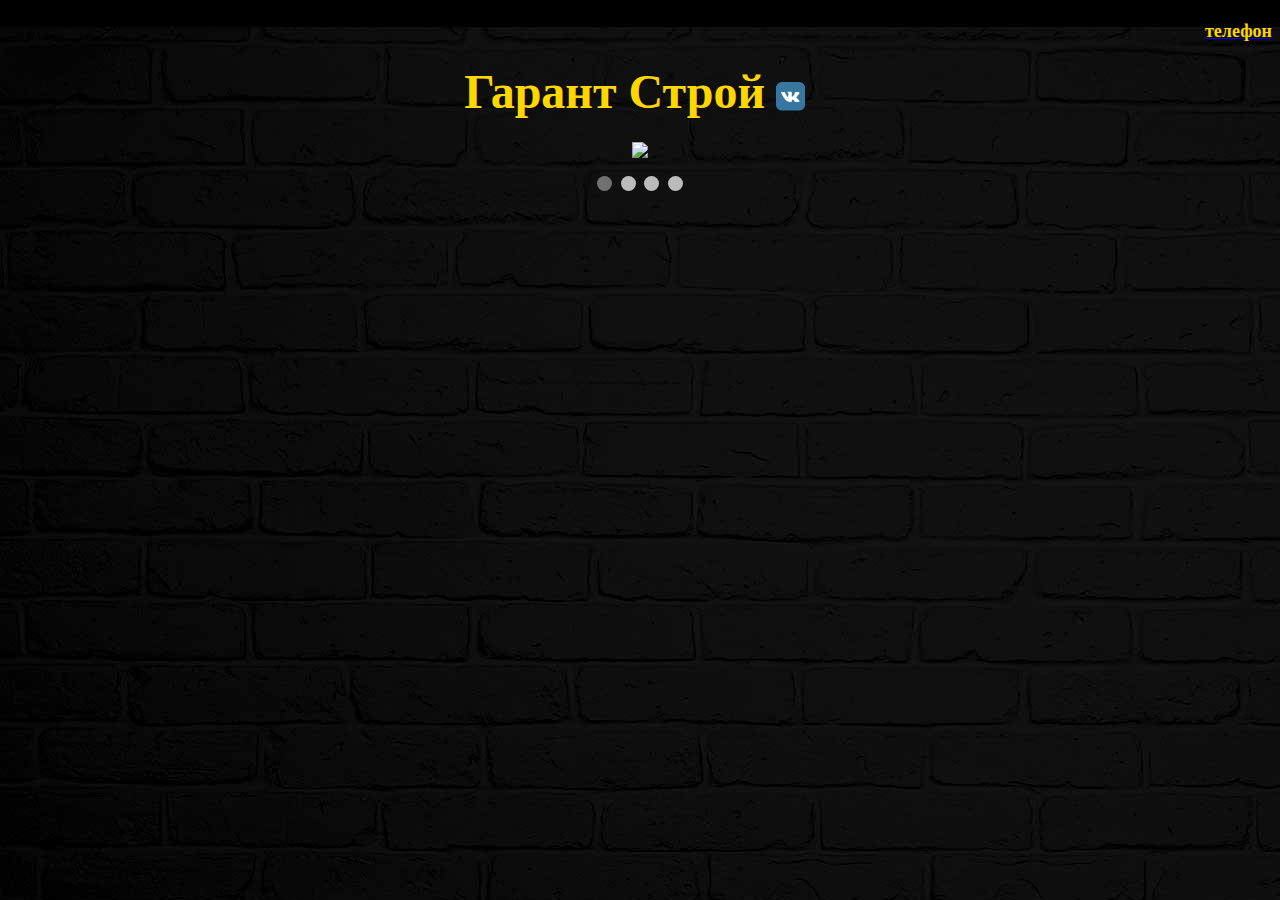
==== index.html @ c608e4e4 "Rename сайт дядя Альберт.html to index.html" ====
<!DOCTYPE HTML>
<html>
<head>
    <title>Гарант Строй</title>
    <link href="сайт дядя Альберт.css" rel="stylesheet">
        <link rel="icon" sizes="192x192" href="https://sun7-8.userapi.com/s/v1/ig2/2X1746MCUTd3zx0qS4STwwFM8kIwx6RjZ_tT5NjnZDeJpHRo9-nJa3V6rJNmMxcj4DO1L1KP0uaJtpNd9WMrB9IP.jpg?size=50x50&quality=96&crop=306,51,448,448&ava=1">
    <meta name="viewport" content="width=device-width, initial-scale=1">
  </head>

<main>
  <header>
      <div class="pp">
        <h4><a href="tel:+7"><font face="TREBUCHET MS" size="+1" color="gold" text-decoration: "none">телефон</font></a></h4>
      </div>
      <div>
      <center>
        <h1><a href="https://vk.com/gsremont_56" id="cpp"><font face="TREBUCHET MS" size="+4" color="gold">Гарант Строй<img src="siteeee.png" width = "4%"></font></a></h1>
      </center>
      </div>

  </header>
    <body>
            <center>
      <div class="slideshow-container">

      <div class="mySlides fade">
        <img src="https://sun9-66.userapi.com/s/v1/ig2/tEYKarjzYj6F__mZHmGcNaNXmj_j1EB4ct25ZyJ12piXAxoriuKte1-fAD2FuH6xAmGwIDyhXtufhuGL2bfeLwhA.jpg?size=810x1080&quality=96&type=album" style="width:40%">
      </div>

      <div class="mySlides fade">
        <img src="https://sun9-53.userapi.com/s/v1/ig2/MIVyRQweYD-IlDL4aDvWtE4hZ5vnCOFSFm5KnlNhUVp4KEIAv1BRZHgjt2qyOs4Ja3ujBTCU8gr5bjEhsgvXspZV.jpg?size=810x1080&quality=96&type=album" style="width: auto">
      </div>

      <div class="mySlides fade">
        <img src="https://sun9-65.userapi.com/s/v1/ig2/rmxFLQF3S3d4f9-lbIK1WBx30D_AsbeRB0RuWNpMDj4DUI6mDYOjYxHxyPRkoZf00ECq9ECYPtNT8EusUaMKwl8D.jpg?size=810x1080&quality=96&type=album" style="width:40%">
      </div>

      <div class="mySlides fade">
        <img src="https://sun9-66.userapi.com/s/v1/ig2/tEYKarjzYj6F__mZHmGcNaNXmj_j1EB4ct25ZyJ12piXAxoriuKte1-fAD2FuH6xAmGwIDyhXtufhuGL2bfeLwhA.jpg?size=810x1080&quality=96&type=album" style="width:40%">
      </div>

      </div>
      <br>

      <div style="text-align:center">
        <span class="dot"></span>
        <span class="dot"></span>
        <span class="dot"></span>
        <span class="dot"></span>
      </div>
    </center>
      <script>
      var slideIndex = 0;
      showSlides();

      function showSlides() {
          var i;
          var slides = document.getElementsByClassName("mySlides");
          var dots = document.getElementsByClassName("dot");
          for (i = 0; i < slides.length; i++) {
             slides[i].style.display = "none";
          }
          slideIndex++;
          if (slideIndex > slides.length) {slideIndex = 1}
          for (i = 0; i < dots.length; i++) {
              dots[i].className = dots[i].className.replace(" active", "");
          }
          slides[slideIndex-1].style.display = "block";
          dots[slideIndex-1].className += " active";
          setTimeout(showSlides, 3000);
      }
      </script>
    </body>
    <footer>

    </footer>
  </main>
</html>
---- сайт дядя Альберт.css ----
html{
		background-image: url("1614262894_20-p-chernaya-kirpichnaya-stena-fon-21.jpg");
}
#cpp{
  color: #000;
	text-decoration: none;
}
.pp{
	color: #000;
	text-align: right;
	text-align: top;
	text-decoration: none;
}
.cs{
	font-family: ARIAL;
}
.zxc{
	background-color: #7FFFD4;
}
* {box-sizing: border-box;}
body {font-family: Verdana, sans-serif;}
.mySlides {display: none;}
img {vertical-align: middle;}

/* Slideshow container */
.slideshow-container {
  max-width: 1000px;
  position: relative;
  margin: auto;
}

/* Caption text */
.text {
  color: #f2f2f2;
  font-size: 15px;
  padding: 8px 12px;
  position: absolute;
  bottom: 8px;
  width: 100%;
  text-align: center;
}

/* Number text (1/3 etc) */
.numbertext {
  color: #f2f2f2;
  font-size: 12px;
  padding: 8px 12px;
  position: absolute;
  top: 0;
}

/* The dots/bullets/indicators */
.dot {
  height: 15px;
  width: 15px;
  margin: 0 2px;
  background-color: #bbb;
  border-radius: 50%;
  display: inline-block;
  transition: background-color 0.6s ease;
}

.active {
  background-color: #717171;
}

/* Fading animation */
.fade {
  -webkit-animation-name: fade;
  -webkit-animation-duration: 1.5s;
  animation-name: fade;
  animation-duration: 1.5s;
}

@-webkit-keyframes fade {
  from {opacity: .4}
  to {opacity: 1}
}

@keyframes fade {
  from {opacity: .4}
  to {opacity: 1}
}

/* On smaller screens, decrease text size */
@media only screen and (max-width: 300px) {
  .text {font-size: 11px}
}
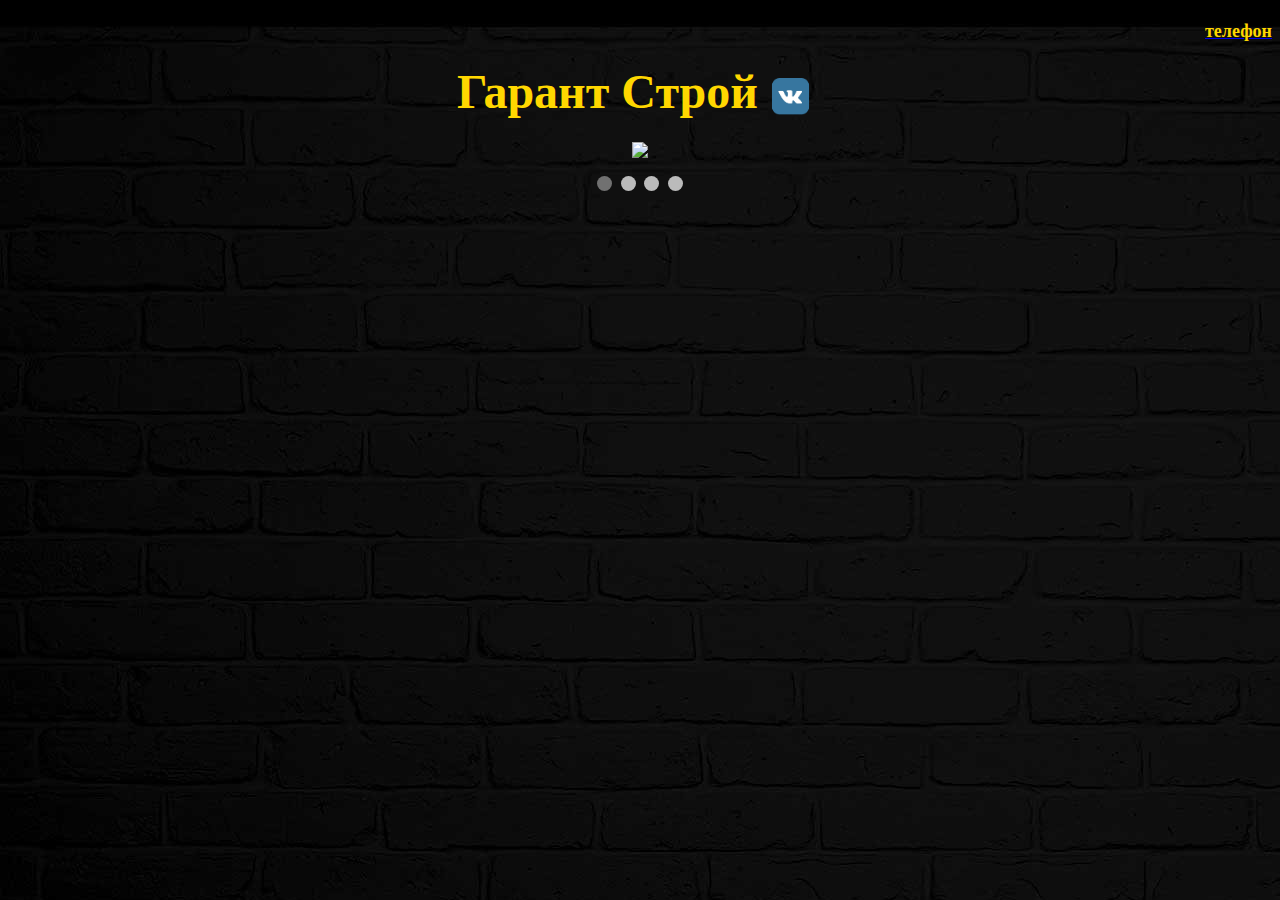
==== commit 92b0062e: "Update index.html" ====
--- a/index.html
+++ b/index.html
@@ -14,7 +14,7 @@
       </div>
       <div>
       <center>
-        <h1><a href="https://vk.com/gsremont_56" id="cpp"><font face="TREBUCHET MS" size="+4" color="gold">Гарант Строй<img src="siteeee.png" width = "4%"></font></a></h1>
+        <h1><a href="https://vk.com/gsremont_56" id="cpp"><font face="TREBUCHET MS" size="+4" color="gold">Гарант Строй<img src="siteeee.png" width = "65px"></font></a></h1>
       </center>
       </div>
 
@@ -28,7 +28,7 @@
       </div>
 
       <div class="mySlides fade">
-        <img src="https://sun9-53.userapi.com/s/v1/ig2/MIVyRQweYD-IlDL4aDvWtE4hZ5vnCOFSFm5KnlNhUVp4KEIAv1BRZHgjt2qyOs4Ja3ujBTCU8gr5bjEhsgvXspZV.jpg?size=810x1080&quality=96&type=album" style="width: auto">
+        <img src="https://sun9-53.userapi.com/s/v1/ig2/MIVyRQweYD-IlDL4aDvWtE4hZ5vnCOFSFm5KnlNhUVp4KEIAv1BRZHgjt2qyOs4Ja3ujBTCU8gr5bjEhsgvXspZV.jpg?size=810x1080&quality=96&type=album" style="width: 40%">
       </div>
 
       <div class="mySlides fade">
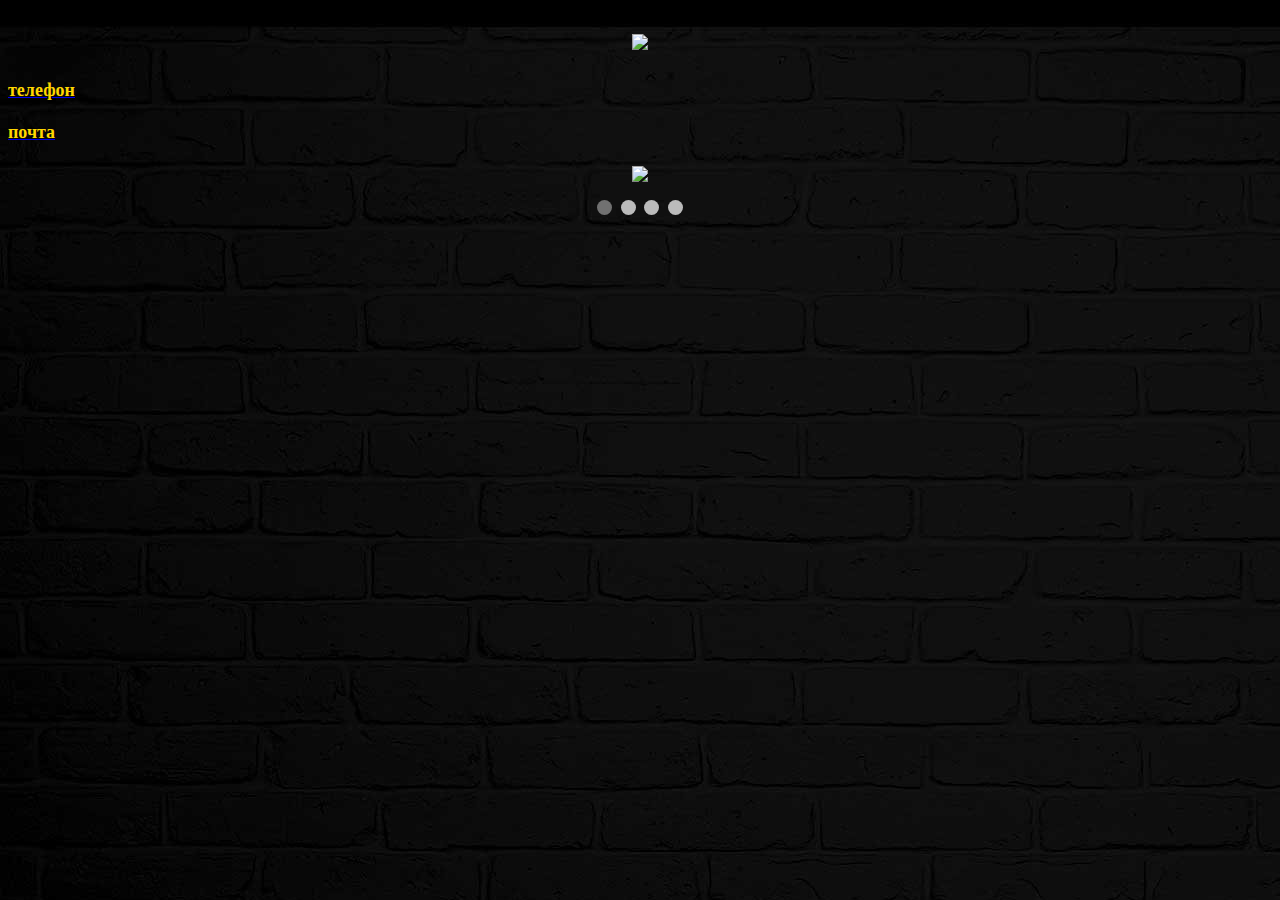
==== commit 168b16cc: "Update index.html" ====
--- a/index.html
+++ b/index.html
@@ -9,34 +9,34 @@
 
 <main>
   <header>
-      <div class="pp">
-        <h4><a href="tel:+7"><font face="TREBUCHET MS" size="+1" color="gold" text-decoration: "none">телефон</font></a></h4>
+    <center>
+      <div>
+        <h1><img src="drg-removebg-preview (1).png" height="100px"></h1>
       </div>
-      <div>
-      <center>
-        <h1><a href="https://vk.com/gsremont_56" id="cpp"><font face="TREBUCHET MS" size="+4" color="gold">Гарант Строй<img src="siteeee.png" width = "65px"></font></a></h1>
-      </center>
+    </center>
+      <div сlass = "cpp">
+        <h4><a href="tel:+7"><font face="TREBUCHET MS" size="+1" color="gold">телефон</font></a></h4>
+        <h4><a href="tel:+7"><font face="TREBUCHET MS" size="+1" color="gold">почта</font></a></h4>
       </div>
-
   </header>
     <body>
-            <center>
+      <center>
       <div class="slideshow-container">
 
       <div class="mySlides fade">
-        <img src="https://sun9-66.userapi.com/s/v1/ig2/tEYKarjzYj6F__mZHmGcNaNXmj_j1EB4ct25ZyJ12piXAxoriuKte1-fAD2FuH6xAmGwIDyhXtufhuGL2bfeLwhA.jpg?size=810x1080&quality=96&type=album" style="width:40%">
+        <img src="photo5255946227273551210.jpg" style="height: 500px">
       </div>
 
       <div class="mySlides fade">
-        <img src="https://sun9-53.userapi.com/s/v1/ig2/MIVyRQweYD-IlDL4aDvWtE4hZ5vnCOFSFm5KnlNhUVp4KEIAv1BRZHgjt2qyOs4Ja3ujBTCU8gr5bjEhsgvXspZV.jpg?size=810x1080&quality=96&type=album" style="width: 40%">
+        <img src="photo5255946227273551208.jpg" style="height: 500px">
       </div>
 
       <div class="mySlides fade">
-        <img src="https://sun9-65.userapi.com/s/v1/ig2/rmxFLQF3S3d4f9-lbIK1WBx30D_AsbeRB0RuWNpMDj4DUI6mDYOjYxHxyPRkoZf00ECq9ECYPtNT8EusUaMKwl8D.jpg?size=810x1080&quality=96&type=album" style="width:40%">
+        <img src="photo5255946227273551240.jpg" style="height: 500px">
       </div>
 
       <div class="mySlides fade">
-        <img src="https://sun9-66.userapi.com/s/v1/ig2/tEYKarjzYj6F__mZHmGcNaNXmj_j1EB4ct25ZyJ12piXAxoriuKte1-fAD2FuH6xAmGwIDyhXtufhuGL2bfeLwhA.jpg?size=810x1080&quality=96&type=album" style="width:40%">
+        <img src="photo5255946227273551241.jpg" style="height: 500px">
       </div>
 
       </div>
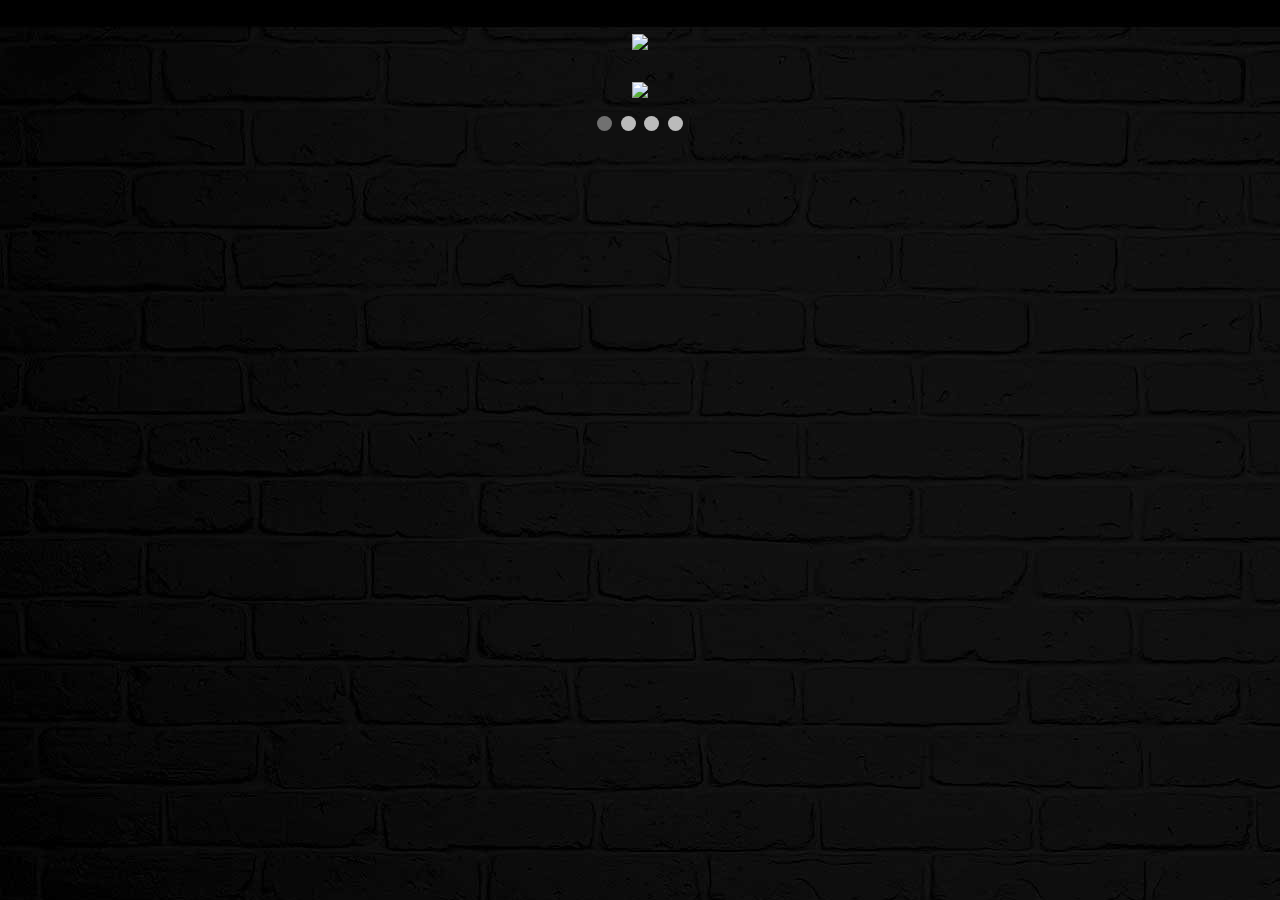
==== commit 07bc24ce: "Update index.html" ====
--- a/index.html
+++ b/index.html
@@ -14,10 +14,6 @@
         <h1><img src="drg-removebg-preview (1).png" height="100px"></h1>
       </div>
     </center>
-      <div сlass = "cpp">
-        <h4><a href="tel:+7"><font face="TREBUCHET MS" size="+1" color="gold">телефон</font></a></h4>
-        <h4><a href="tel:+7"><font face="TREBUCHET MS" size="+1" color="gold">почта</font></a></h4>
-      </div>
   </header>
     <body>
       <center>
@@ -70,6 +66,17 @@
           setTimeout(showSlides, 3000);
       }
       </script>
+      <div>
+        <center>
+          <ul class="social-icons-8">
+              <li><a href="#"><i class="fa fa-vk"></i></a></li>
+              <li><a href="#"><i class="fa fa-odnoklassniki"></i></a></li>
+              <li><a href="#"><i class="fa fa-telegram"></i></a></li>
+              <li><a href="#"><i class="fa fa-twitter"></i></a></li>
+              <li><a href="#"><img src="smile.png" alt=""/></a></li>
+          </ul>
+      </center>
+      </div>
     </body>
     <footer>
 
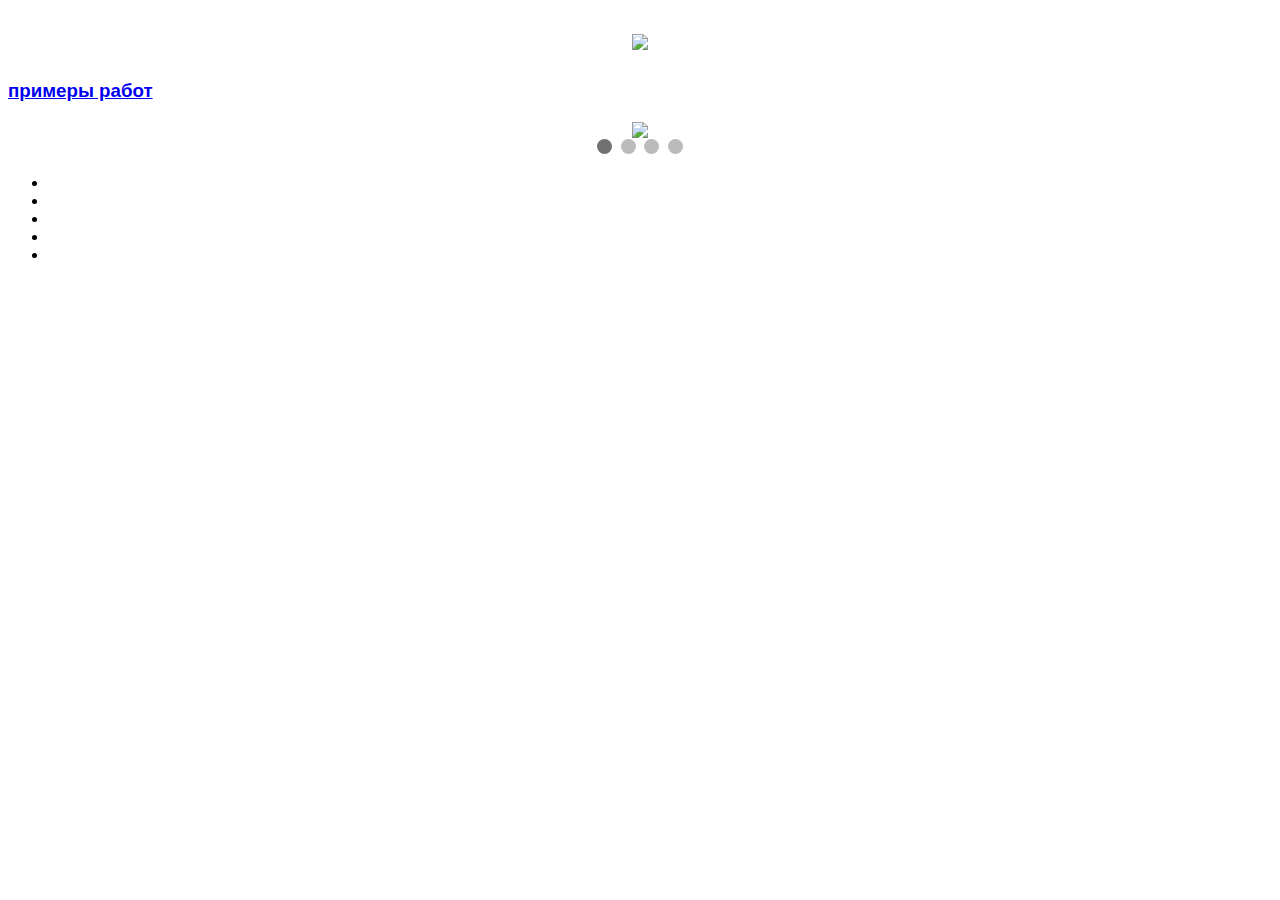
==== commit e6f39f6b: "Update index.html" ====
--- a/index.html
+++ b/index.html
@@ -14,6 +14,7 @@
         <h1><img src="drg-removebg-preview (1).png" height="100px"></h1>
       </div>
     </center>
+    <a href="index2.html"><h3>примеры работ</h3></a>
   </header>
     <body>
       <center>
@@ -34,10 +35,7 @@
       <div class="mySlides fade">
         <img src="photo5255946227273551241.jpg" style="height: 500px">
       </div>
-
       </div>
-      <br>
-
       <div style="text-align:center">
         <span class="dot"></span>
         <span class="dot"></span>
@@ -67,19 +65,18 @@
       }
       </script>
       <div>
-        <center>
-          <ul class="social-icons-8">
-              <li><a href="#"><i class="fa fa-vk"></i></a></li>
-              <li><a href="#"><i class="fa fa-odnoklassniki"></i></a></li>
-              <li><a href="#"><i class="fa fa-telegram"></i></a></li>
-              <li><a href="#"><i class="fa fa-twitter"></i></a></li>
-              <li><a href="#"><img src="smile.png" alt=""/></a></li>
-          </ul>
-      </center>
+          <center>
+            <ul class="social-icons">
+<li><a class="social-icon-twitter" href="#" title="..." target="_blank" rel="noopener"></a></li>
+<li><a class="social-icon-fb" href="#" title="..." target="_blank" rel="noopener"></a></li>
+<li><a class="social-icon-vk" href="#" title="..." target="_blank" rel="noopener"></a></li>
+<li><a class="social-icon-telegram" href="#" title="..." target="_blank" rel="noopener"></a></li>
+<li><a class="social-icon-youtube" href="#" title="..." target="_blank" rel="noopener"></a></li>
+</ul>
+            </center>
       </div>
     </body>
     <footer>
-
     </footer>
   </main>
 </html>
--- a/сайт дядя Альберт.css
+++ b/сайт дядя Альберт.css
@@ -1,21 +1,5 @@
 html{
-		background-image: url("1614262894_20-p-chernaya-kirpichnaya-stena-fon-21.jpg");
-}
-#cpp{
-  color: #000;
-	text-decoration: none;
-}
-.pp{
-	color: #000;
-	text-align: right;
-	text-align: top;
-	text-decoration: none;
-}
-.cs{
-	font-family: ARIAL;
-}
-.zxc{
-	background-color: #7FFFD4;
+		background-image: url("pop.jpg");
 }
 * {box-sizing: border-box;}
 body {font-family: Verdana, sans-serif;}
@@ -28,27 +12,6 @@
   position: relative;
   margin: auto;
 }
-
-/* Caption text */
-.text {
-  color: #f2f2f2;
-  font-size: 15px;
-  padding: 8px 12px;
-  position: absolute;
-  bottom: 8px;
-  width: 100%;
-  text-align: center;
-}
-
-/* Number text (1/3 etc) */
-.numbertext {
-  color: #f2f2f2;
-  font-size: 12px;
-  padding: 8px 12px;
-  position: absolute;
-  top: 0;
-}
-
 /* The dots/bullets/indicators */
 .dot {
   height: 15px;
@@ -86,3 +49,44 @@
 @media only screen and (max-width: 300px) {
   .text {font-size: 11px}
 }
+.social-icons-8 {
+    padding: 0;
+    list-style: none;
+    margin: 10px;
+    display: flex;
+    justify-content: center;
+    align-items: center;
+}
+.social-icons-8 li {
+    padding: 0 10px;
+}
+.social-icons-8 i {
+    color: #337AB7;
+    font-size: 48px;
+}
+.social-icons-8 img {
+    width: 48px;
+    height: 48px;
+}
+.social-icons-8 i:hover,
+.social-icons-8 img:hover {
+    animation: social-icons-8-move 200ms infinite;
+}
+@keyframes social-icons-8-move {
+    0% {
+        filter: drop-shadow(6px 6px #BFE2FF) drop-shadow(-6px -6px #d1eaff);
+    }
+    25% {
+        filter: drop-shadow(-6px -6px #BFE2FF) drop-shadow(6px 6px #d1eaff);
+    }
+    50% {
+        filter: drop-shadow(6px -6px #BFE2FF) drop-shadow(-6px 6px #d1eaff);
+    }
+    75% {
+        filter: drop-shadow(-6px -6px #BFE2FF) drop-shadow(-6px -6px #d1eaff);
+    }
+    100% {
+        filter: drop-shadow(6px 6px #BFE2FF) drop-shadow(6px 6px #d1eaff);
+    }
+}
+
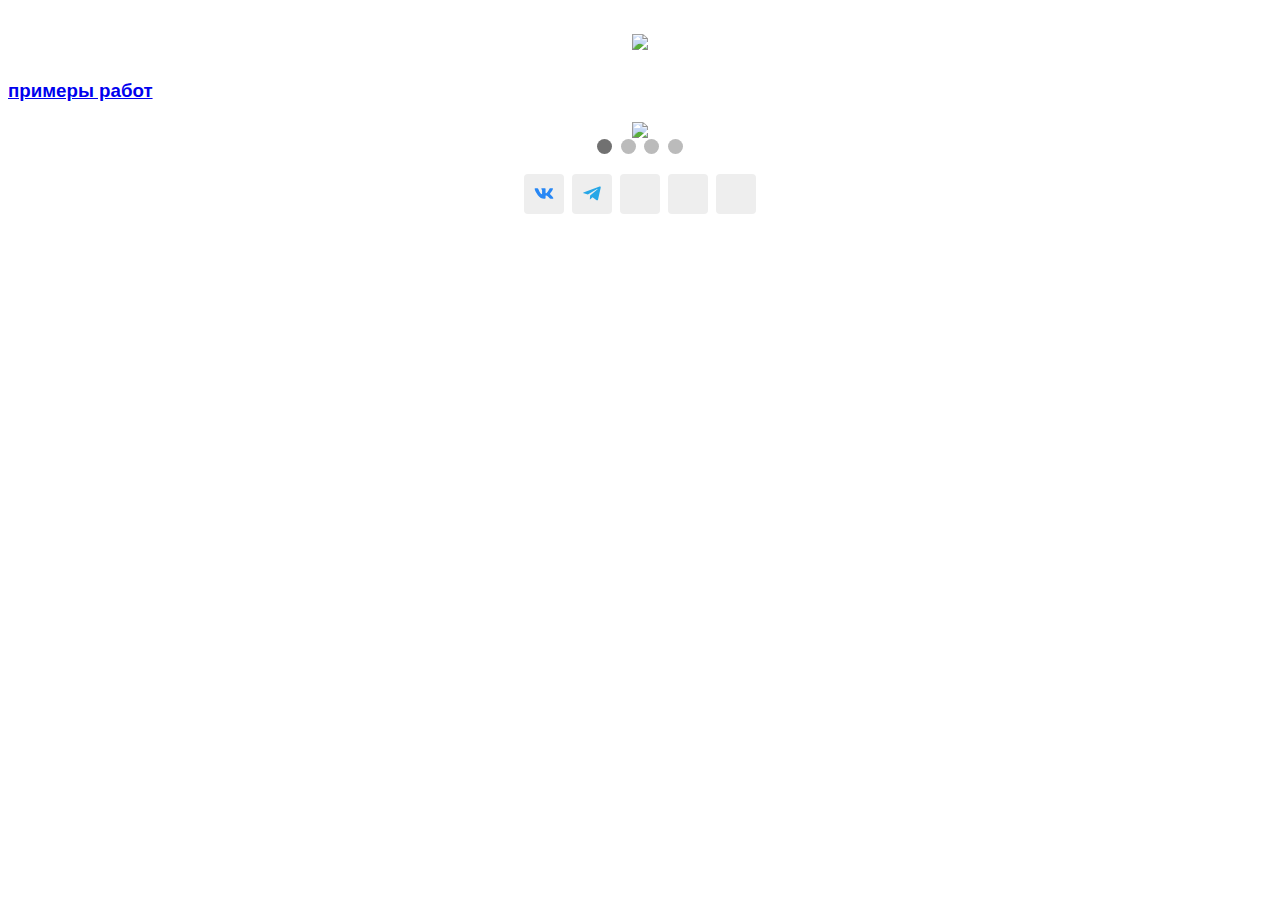
==== commit aa138e05: "Update index.html" ====
--- a/index.html
+++ b/index.html
@@ -67,11 +67,11 @@
       <div>
           <center>
             <ul class="social-icons">
-<li><a class="social-icon-twitter" href="#" title="..." target="_blank" rel="noopener"></a></li>
+<li><a class="social-icon-twitter" href="tel:+79677767111" title="..." target="_blank" rel="noopener"></a></li>
 <li><a class="social-icon-fb" href="#" title="..." target="_blank" rel="noopener"></a></li>
-<li><a class="social-icon-vk" href="#" title="..." target="_blank" rel="noopener"></a></li>
-<li><a class="social-icon-telegram" href="#" title="..." target="_blank" rel="noopener"></a></li>
-<li><a class="social-icon-youtube" href="#" title="..." target="_blank" rel="noopener"></a></li>
+<li><a class="social-icon-vk" href="mailto:garandstroy-56@yandex.ru" title="..." target="_blank" rel="noopener"></a></li>
+<li><a class="social-icon-telegram" href="https://skobelkin.ru/whatsapp/79677767111" title="..." target="_blank" rel="noopener"></a></li>
+<li><a class="social-icon-youtube" href="https://m.vk.com/gsremont_56?from=post" title="..." target="_blank" rel="noopener"></a></li>
 </ul>
             </center>
       </div>
--- a/сайт дядя Альберт.css
+++ b/сайт дядя Альберт.css
@@ -49,44 +49,56 @@
 @media only screen and (max-width: 300px) {
   .text {font-size: 11px}
 }
-.social-icons-8 {
-    padding: 0;
-    list-style: none;
-    margin: 10px;
-    display: flex;
-    justify-content: center;
-    align-items: center;
+.social-icons {
+  display: flex;
+  justify-content: center;
+  list-style: none;
+  margin-top: 1rem;
+  margin-bottom: 1rem;
+  padding-left: 0;
 }
-.social-icons-8 li {
-    padding: 0 10px;
+.social-icons>li {
+  margin-left: 0.25rem;
+  margin-right: 0.25rem;
 }
-.social-icons-8 i {
-    color: #337AB7;
-    font-size: 48px;
+.social-icons a {
+  position: relative;
+  background-color: #eee;
+  display: block;
+  -webkit-user-select: none;
+  -moz-user-select: none;
+  -ms-user-select: none;
+  user-select: none;
+  transition: background-color .3s ease-in-out;
+  width: 2.5rem;
+  height: 2.5rem;
+  border-radius: .25rem;
 }
-.social-icons-8 img {
-    width: 48px;
-    height: 48px;
+.social-icons a:hover {
+  background-color: #e0e0e0;
 }
-.social-icons-8 i:hover,
-.social-icons-8 img:hover {
-    animation: social-icons-8-move 200ms infinite;
+.social-icons a::before {
+  content: "";
+  position: absolute;
+  width: 1.2rem;
+  height: 1.2rem;
+  left: .65rem;
+  top: .65rem;
+  background: transparent no-repeat center center;
+  background-size: 100% 100%;
 }
-@keyframes social-icons-8-move {
-    0% {
-        filter: drop-shadow(6px 6px #BFE2FF) drop-shadow(-6px -6px #d1eaff);
-    }
-    25% {
-        filter: drop-shadow(-6px -6px #BFE2FF) drop-shadow(6px 6px #d1eaff);
-    }
-    50% {
-        filter: drop-shadow(6px -6px #BFE2FF) drop-shadow(-6px 6px #d1eaff);
-    }
-    75% {
-        filter: drop-shadow(-6px -6px #BFE2FF) drop-shadow(-6px -6px #d1eaff);
-    }
-    100% {
-        filter: drop-shadow(6px 6px #BFE2FF) drop-shadow(6px 6px #d1eaff);
-    }
+.social-icons .social-icon-twitter::before {
+  background-image: url("data:image/svg+xml,%3Csvg xmlns='http://www.w3.org/2000/svg' viewBox='0 0 576 512'%3E%3Cpath fill='%232787f5' d='M545 117.7c3.7-12.5 0-21.7-17.8-21.7h-58.9c-15 0-21.9 7.9-25.6 16.7 0 0-30 73.1-72.4 120.5-13.7 13.7-20 18.1-27.5 18.1-3.7 0-9.4-4.4-9.4-16.9V117.7c0-15-4.2-21.7-16.6-21.7h-92.6c-9.4 0-15 7-15 13.5 0 14.2 21.2 17.5 23.4 57.5v86.8c0 19-3.4 22.5-10.9 22.5-20 0-68.6-73.4-97.4-157.4-5.8-16.3-11.5-22.9-26.6-22.9H38.8c-16.8 0-20.2 7.9-20.2 16.7 0 15.6 20 93.1 93.1 195.5C160.4 378.1 229 416 291.4 416c37.5 0 42.1-8.4 42.1-22.9 0-66.8-3.4-73.1 15.4-73.1 8.7 0 23.7 4.4 58.7 38.1 40 40 46.6 57.9 69 57.9h58.9c16.8 0 25.3-8.4 20.4-25-11.2-34.9-86.9-106.7-90.3-111.5-8.7-11.2-6.2-16.2 0-26.2.1-.1 72-101.3 79.4-135.6z'/%3E%3C/svg%3E");
 }
-
+.social-icons .social-icon-fb::before {
+  background-image: url("data:image/svg+xml,%3Csvg xmlns='http://www.w3.org/2000/svg' viewBox='0 0 448 512'%3E%3Cpath fill='%2327a7e7' d='M446.7 98.6l-67.6 318.8c-5.1 22.5-18.4 28.1-37.3 17.5l-103-75.9-49.7 47.8c-5.5 5.5-10.1 10.1-20.7 10.1l7.4-104.9 190.9-172.5c8.3-7.4-1.8-11.5-12.9-4.1L117.8 284 16.2 252.2c-22.1-6.9-22.5-22.1 4.6-32.7L418.2 66.4c18.4-6.9 34.5 4.1 28.5 32.2z'/%3E%3C/svg%3E");
+}
+.social-icons .social-icon-vk::before {
+  background-image: url("envelope.png");
+}
+.social-icons .social-icon-telegram::before {
+  background-image: url("");
+}
+.social-icons .social-icon-youtube::before {
+  background-image: url("...");
+}
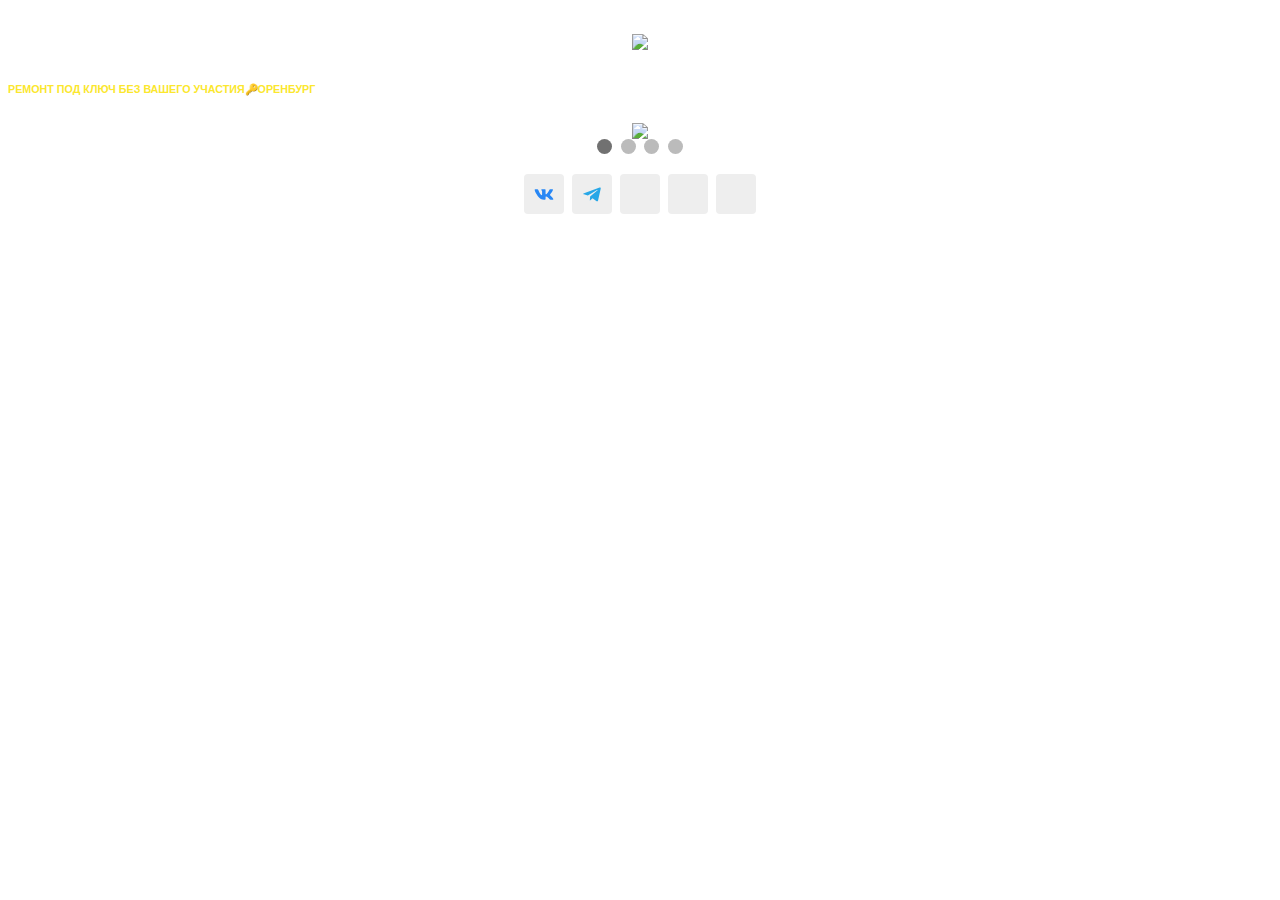
==== commit 52f1ebef: "Update index.html" ====
--- a/index.html
+++ b/index.html
@@ -14,7 +14,7 @@
         <h1><img src="drg-removebg-preview (1).png" height="100px"></h1>
       </div>
     </center>
-    <a href="index2.html"><h3>примеры работ</h3></a>
+    <h6 style="color: #fbe72e;">РЕМОНТ ПОД КЛЮЧ БЕЗ ВАШЕГО УЧАСТИЯ🔑ОРЕНБУРГ</h6>
   </header>
     <body>
       <center>
@@ -68,7 +68,7 @@
           <center>
             <ul class="social-icons">
 <li><a class="social-icon-twitter" href="tel:+79677767111" title="..." target="_blank" rel="noopener"></a></li>
-<li><a class="social-icon-fb" href="#" title="..." target="_blank" rel="noopener"></a></li>
+<li><a class="social-icon-fb" href="https://t.me/garantstroy56" title="" target="_blank" rel="noopener"></a></li>
 <li><a class="social-icon-vk" href="mailto:garandstroy-56@yandex.ru" title="..." target="_blank" rel="noopener"></a></li>
 <li><a class="social-icon-telegram" href="https://skobelkin.ru/whatsapp/79677767111" title="..." target="_blank" rel="noopener"></a></li>
 <li><a class="social-icon-youtube" href="https://m.vk.com/gsremont_56?from=post" title="..." target="_blank" rel="noopener"></a></li>
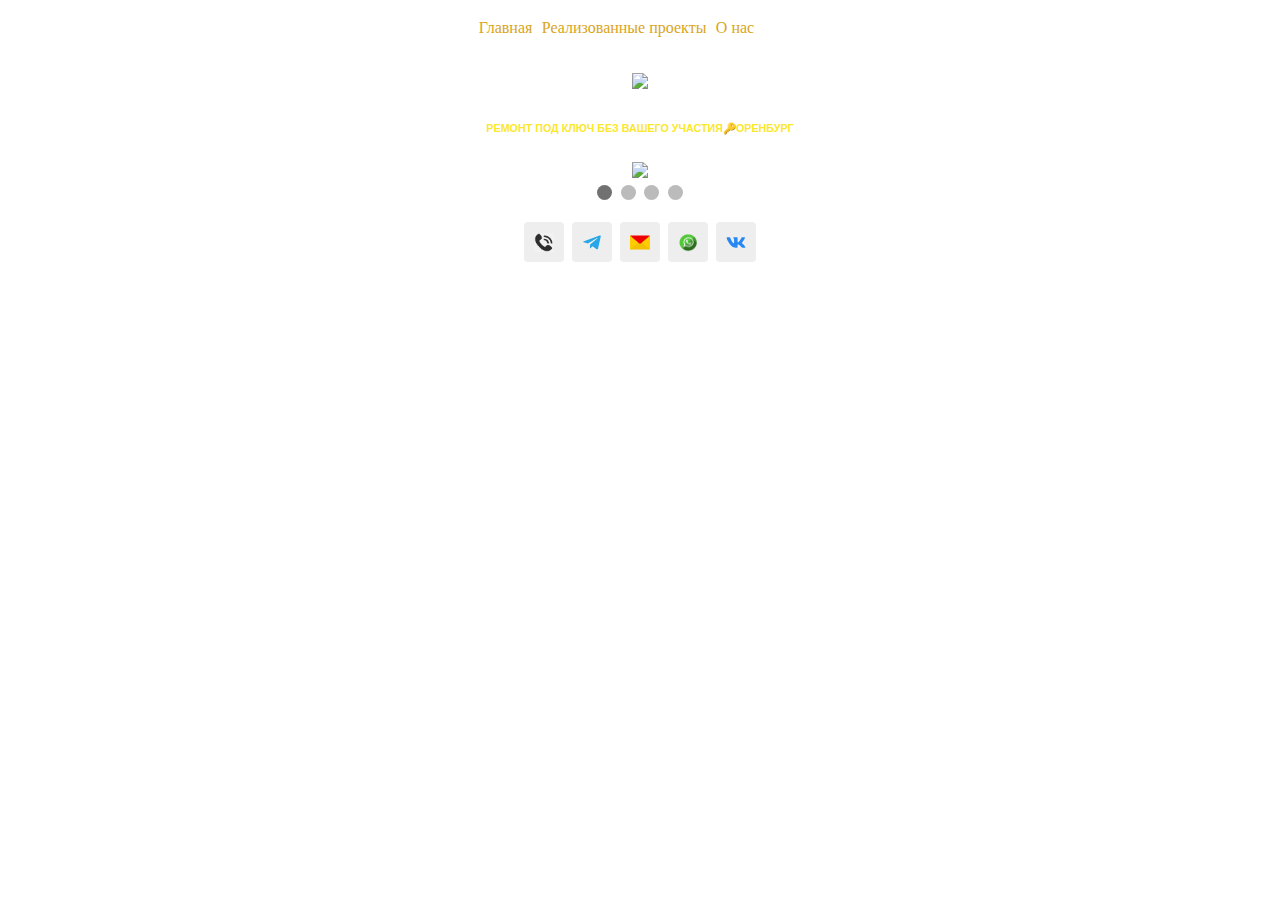
==== commit d1806049: "Update index.html" ====
--- a/index.html
+++ b/index.html
@@ -1,24 +1,41 @@
 <!DOCTYPE HTML>
 <html>
+
 <head>
     <title>Гарант Строй</title>
     <link href="сайт дядя Альберт.css" rel="stylesheet">
         <link rel="icon" sizes="192x192" href="https://sun7-8.userapi.com/s/v1/ig2/2X1746MCUTd3zx0qS4STwwFM8kIwx6RjZ_tT5NjnZDeJpHRo9-nJa3V6rJNmMxcj4DO1L1KP0uaJtpNd9WMrB9IP.jpg?size=50x50&quality=96&crop=306,51,448,448&ava=1">
     <meta name="viewport" content="width=device-width, initial-scale=1">
-  </head>
-
-<main>
-  <header>
-    <center>
+</head>
+<center>
+  <body>
+    <header>
+        <nav>
+          <ul>
+            <li>
+              <a href="index.html">Главная</a>
+            </li>
+            <li>
+              <a href="index2.html">Реализованные проекты</a>
+            </li>
+            <li>
+              <a href="index3.html">О нас</a>
+            </li>
+          </ul>
+        </nav>
       <div>
         <h1><img src="drg-removebg-preview (1).png" height="100px"></h1>
       </div>
-    </center>
-    <h6 style="color: #fbe72e;">РЕМОНТ ПОД КЛЮЧ БЕЗ ВАШЕГО УЧАСТИЯ🔑ОРЕНБУРГ</h6>
-  </header>
-    <body>
-      <center>
-      <div class="slideshow-container">
+
+      <div class="project">
+        <h6 style="color: #fbe72e;">РЕМОНТ ПОД КЛЮЧ БЕЗ ВАШЕГО УЧАСТИЯ🔑ОРЕНБУРГ</h6>
+      </div>
+
+    </header>
+  <main>
+
+
+    <div class="slideshow-container">
 
       <div class="mySlides fade">
         <img src="photo5255946227273551210.jpg" style="height: 500px">
@@ -35,48 +52,51 @@
       <div class="mySlides fade">
         <img src="photo5255946227273551241.jpg" style="height: 500px">
       </div>
-      </div>
+    </div> <!--#slideshow-container-->
+
       <div style="text-align:center">
         <span class="dot"></span>
         <span class="dot"></span>
         <span class="dot"></span>
         <span class="dot"></span>
-      </div>
-    </center>
-      <script>
-      var slideIndex = 0;
-      showSlides();
+    </div>
 
-      function showSlides() {
-          var i;
-          var slides = document.getElementsByClassName("mySlides");
-          var dots = document.getElementsByClassName("dot");
-          for (i = 0; i < slides.length; i++) {
-             slides[i].style.display = "none";
-          }
-          slideIndex++;
-          if (slideIndex > slides.length) {slideIndex = 1}
-          for (i = 0; i < dots.length; i++) {
-              dots[i].className = dots[i].className.replace(" active", "");
-          }
-          slides[slideIndex-1].style.display = "block";
-          dots[slideIndex-1].className += " active";
-          setTimeout(showSlides, 3000);
-      }
-      </script>
-      <div>
-          <center>
-            <ul class="social-icons">
-<li><a class="social-icon-twitter" href="tel:+79677767111" title="..." target="_blank" rel="noopener"></a></li>
-<li><a class="social-icon-fb" href="https://t.me/garantstroy56" title="" target="_blank" rel="noopener"></a></li>
-<li><a class="social-icon-vk" href="mailto:garandstroy-56@yandex.ru" title="..." target="_blank" rel="noopener"></a></li>
-<li><a class="social-icon-telegram" href="https://skobelkin.ru/whatsapp/79677767111" title="..." target="_blank" rel="noopener"></a></li>
-<li><a class="social-icon-youtube" href="https://m.vk.com/gsremont_56?from=post" title="..." target="_blank" rel="noopener"></a></li>
-</ul>
-            </center>
-      </div>
-    </body>
-    <footer>
-    </footer>
-  </main>
+
+
+        <script>
+        var slideIndex = 0;
+        showSlides();
+
+        function showSlides() {
+            var i;
+            var slides = document.getElementsByClassName("mySlides");
+            var dots = document.getElementsByClassName("dot");
+            for (i = 0; i < slides.length; i++) {
+               slides[i].style.display = "none";
+            }
+            slideIndex++;
+            if (slideIndex > slides.length) {slideIndex = 1}
+            for (i = 0; i < dots.length; i++) {
+                dots[i].className = dots[i].className.replace(" active", "");
+            }
+            slides[slideIndex-1].style.display = "block";
+            dots[slideIndex-1].className += " active";
+            setTimeout(showSlides, 3000);
+        }
+        </script>
+
+    <div>
+
+        <ul class="social-icons">
+          <li><a class="social-icon-twitter" href="tel:+79677767111" title="..." target="_blank" rel="noopener"></a></li>
+          <li><a class="social-icon-fb" href="https://t.me/garantstroy56" title="..." target="_blank" rel="noopener"></a></li>
+          <li><a class="social-icon-vk" href="mailto:garandstroy-56@yandex.ru" title="..." target="_blank" rel="noopener"></a></li>
+          <li><a class="social-icon-telegram" href="https://skobelkin.ru/whatsapp/79677767111" title="Whatsapp" target="_blank" rel="noopener"></a></li>
+          <li><a class="social-icon-youtube" href="https://m.vk.com/gsremont_56?from=post" title="..." target="_blank" rel="noopener"></a></li>
+        </ul>
+
+    </div>
+    </main>
+</body>
+</center>
 </html>
--- a/сайт дядя Альберт.css
+++ b/сайт дядя Альберт.css
@@ -5,6 +5,37 @@
 body {font-family: Verdana, sans-serif;}
 .mySlides {display: none;}
 img {vertical-align: middle;}
+
+nav {
+
+  margin-right: 5%;
+}
+
+nav ul {
+	padding-right: 2%;
+}
+
+nav ul li {
+  display: inline-flex;
+}
+
+nav ul li a {
+	padding: 2.5px;
+  font-family: "Roboto";
+  color: #DAA520;
+  font-size: auto;
+  text-decoration: none;
+  display: inline-flex;
+}
+
+nav ul li a:hover {
+  background: rgba(255, 255, 255, 0.1);
+  color: white;
+}
+
+.bebra{
+	padding: 1%;
+}
 
 /* Slideshow container */
 .slideshow-container {
@@ -16,7 +47,7 @@
 .dot {
   height: 15px;
   width: 15px;
-  margin: 0 2px;
+  margin: 7px 2px 2px 2px;
   background-color: #bbb;
   border-radius: 50%;
   display: inline-block;
@@ -88,17 +119,17 @@
   background-size: 100% 100%;
 }
 .social-icons .social-icon-twitter::before {
-  background-image: url("data:image/svg+xml,%3Csvg xmlns='http://www.w3.org/2000/svg' viewBox='0 0 576 512'%3E%3Cpath fill='%232787f5' d='M545 117.7c3.7-12.5 0-21.7-17.8-21.7h-58.9c-15 0-21.9 7.9-25.6 16.7 0 0-30 73.1-72.4 120.5-13.7 13.7-20 18.1-27.5 18.1-3.7 0-9.4-4.4-9.4-16.9V117.7c0-15-4.2-21.7-16.6-21.7h-92.6c-9.4 0-15 7-15 13.5 0 14.2 21.2 17.5 23.4 57.5v86.8c0 19-3.4 22.5-10.9 22.5-20 0-68.6-73.4-97.4-157.4-5.8-16.3-11.5-22.9-26.6-22.9H38.8c-16.8 0-20.2 7.9-20.2 16.7 0 15.6 20 93.1 93.1 195.5C160.4 378.1 229 416 291.4 416c37.5 0 42.1-8.4 42.1-22.9 0-66.8-3.4-73.1 15.4-73.1 8.7 0 23.7 4.4 58.7 38.1 40 40 46.6 57.9 69 57.9h58.9c16.8 0 25.3-8.4 20.4-25-11.2-34.9-86.9-106.7-90.3-111.5-8.7-11.2-6.2-16.2 0-26.2.1-.1 72-101.3 79.4-135.6z'/%3E%3C/svg%3E");
+  background-image: url("phone.png");
 }
 .social-icons .social-icon-fb::before {
   background-image: url("data:image/svg+xml,%3Csvg xmlns='http://www.w3.org/2000/svg' viewBox='0 0 448 512'%3E%3Cpath fill='%2327a7e7' d='M446.7 98.6l-67.6 318.8c-5.1 22.5-18.4 28.1-37.3 17.5l-103-75.9-49.7 47.8c-5.5 5.5-10.1 10.1-20.7 10.1l7.4-104.9 190.9-172.5c8.3-7.4-1.8-11.5-12.9-4.1L117.8 284 16.2 252.2c-22.1-6.9-22.5-22.1 4.6-32.7L418.2 66.4c18.4-6.9 34.5 4.1 28.5 32.2z'/%3E%3C/svg%3E");
 }
 .social-icons .social-icon-vk::before {
-  background-image: url("envelope.png");
+  background-image: url("yandex.png");
 }
 .social-icons .social-icon-telegram::before {
-  background-image: url("");
+  background-image: url("whatsapp.jpg");
 }
 .social-icons .social-icon-youtube::before {
-  background-image: url("...");
+  background-image: url("data:image/svg+xml,%3Csvg xmlns='http://www.w3.org/2000/svg' viewBox='0 0 576 512'%3E%3Cpath fill='%232787f5' d='M545 117.7c3.7-12.5 0-21.7-17.8-21.7h-58.9c-15 0-21.9 7.9-25.6 16.7 0 0-30 73.1-72.4 120.5-13.7 13.7-20 18.1-27.5 18.1-3.7 0-9.4-4.4-9.4-16.9V117.7c0-15-4.2-21.7-16.6-21.7h-92.6c-9.4 0-15 7-15 13.5 0 14.2 21.2 17.5 23.4 57.5v86.8c0 19-3.4 22.5-10.9 22.5-20 0-68.6-73.4-97.4-157.4-5.8-16.3-11.5-22.9-26.6-22.9H38.8c-16.8 0-20.2 7.9-20.2 16.7 0 15.6 20 93.1 93.1 195.5C160.4 378.1 229 416 291.4 416c37.5 0 42.1-8.4 42.1-22.9 0-66.8-3.4-73.1 15.4-73.1 8.7 0 23.7 4.4 58.7 38.1 40 40 46.6 57.9 69 57.9h58.9c16.8 0 25.3-8.4 20.4-25-11.2-34.9-86.9-106.7-90.3-111.5-8.7-11.2-6.2-16.2 0-26.2.1-.1 72-101.3 79.4-135.6z'/%3E%3C/svg%3E");
 }
